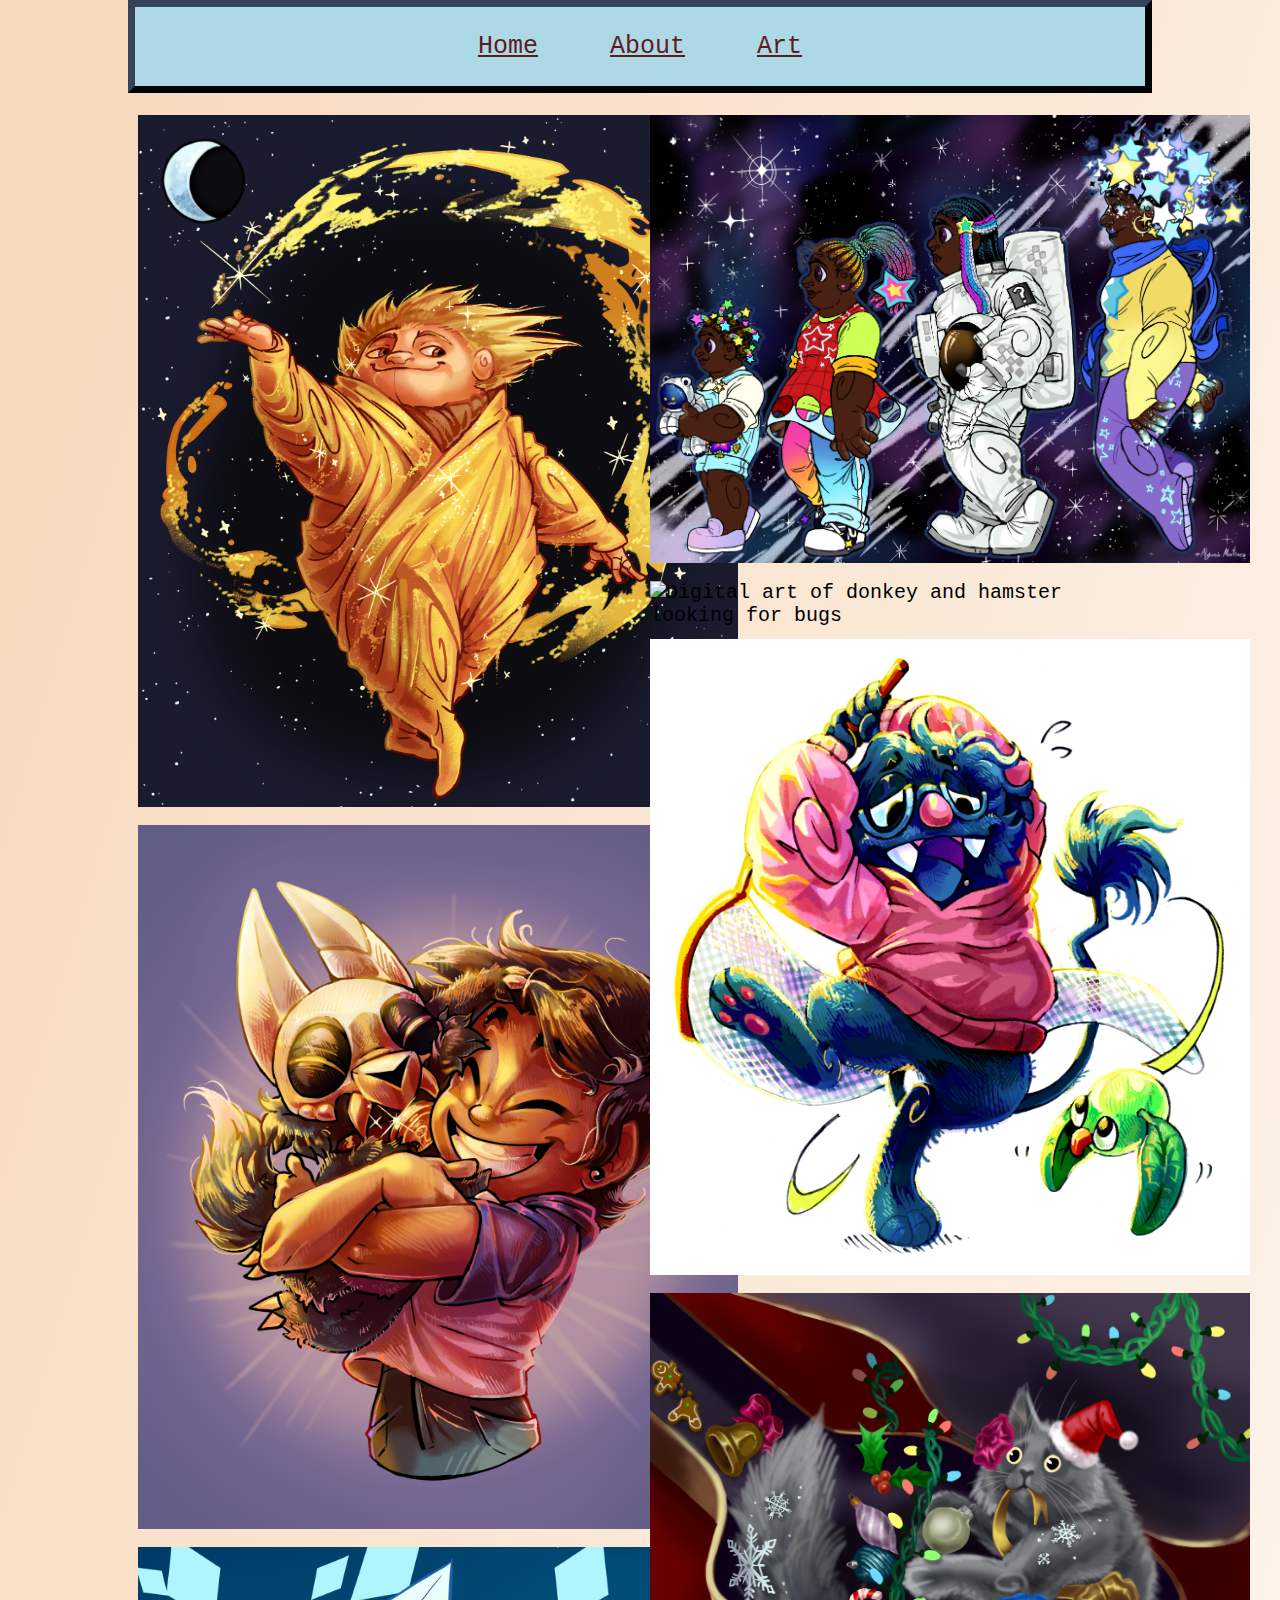
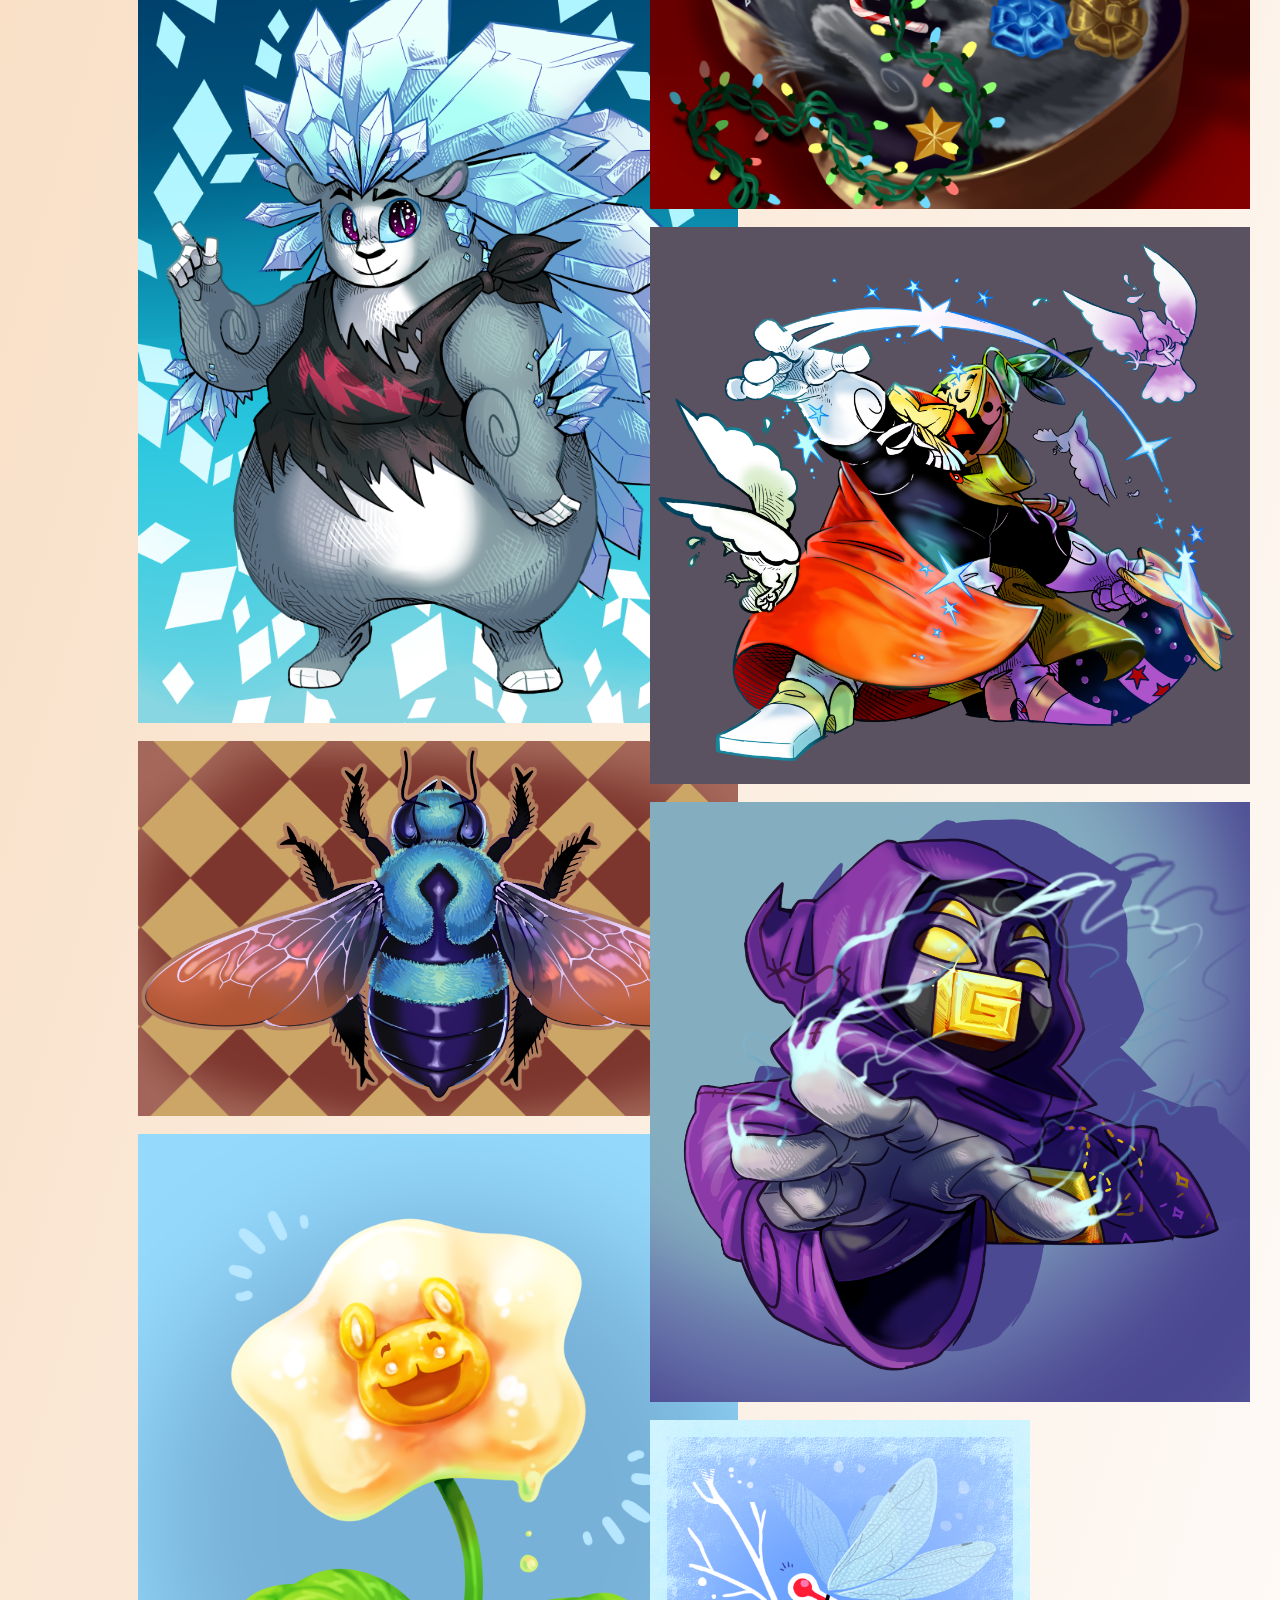
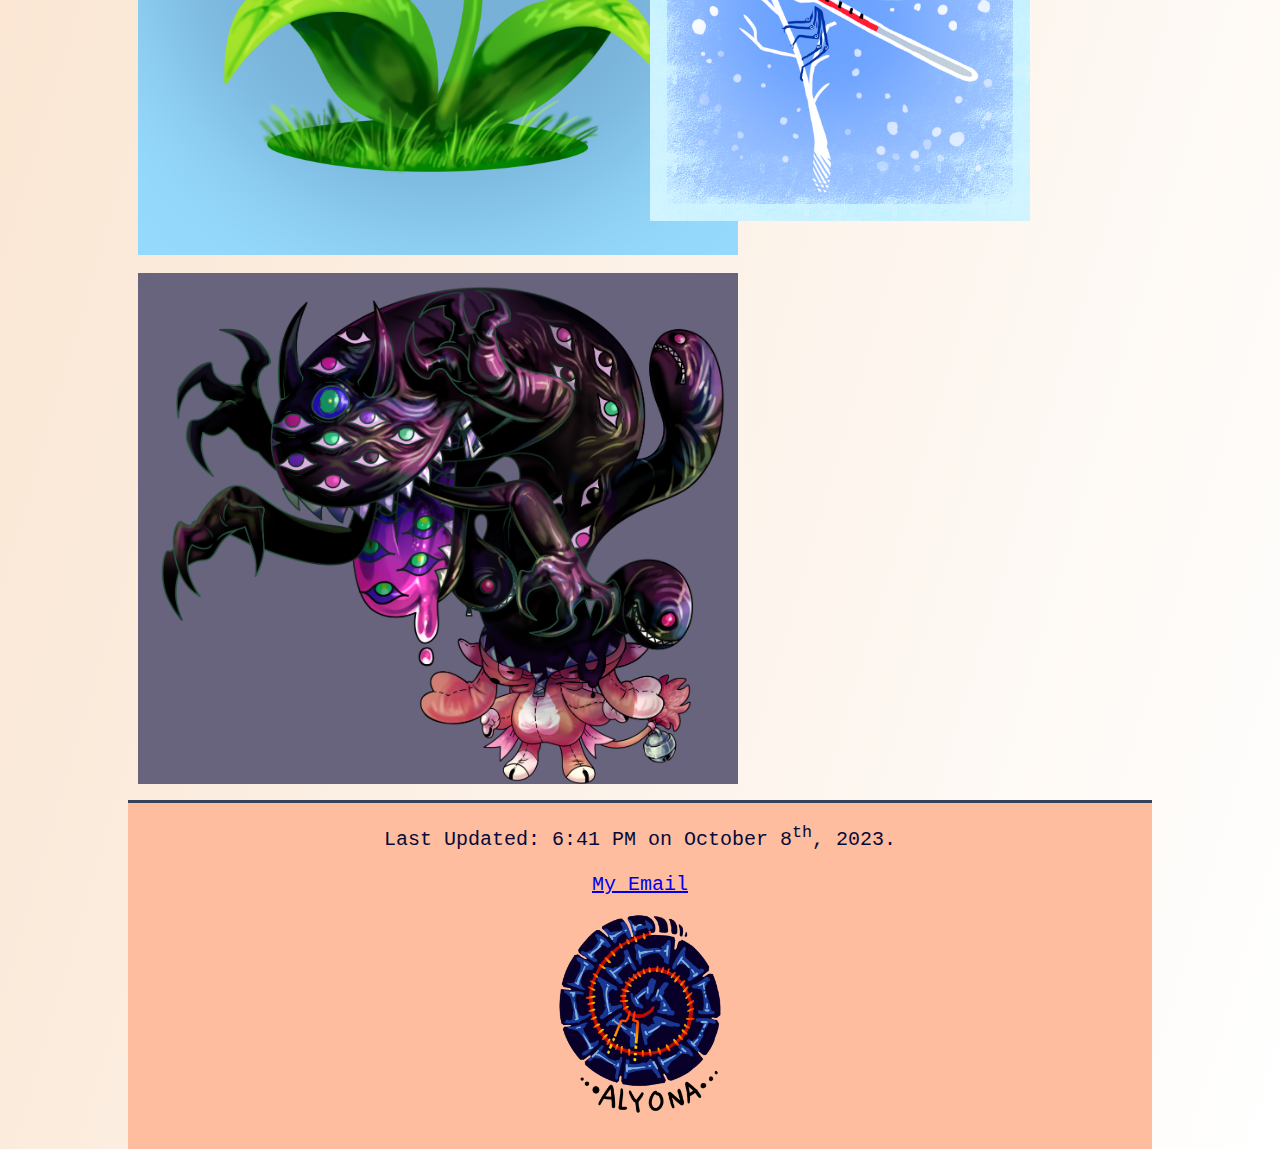
==== art.html @ cfbf339d "Add files via upload" ====
<!DOCTYPE html>
<html lang="en">
  <head>
    <meta charset="utf-8" />
    <meta
      name="description"
      content="A page featuring artwork by Alyona Martinez."
    />
    <link rel="stylesheet" href="main.css" />
    <title>Alyona Martinez</title>
  </head>
  <div id="headerNav">
        <nav id="nav_menu">
            <ul>
              <li><a href="index.html">Home</a></li>
              <li><a href="about.html">About</a></li>
              <li><a href="art.html">Art</a></li>
            </ul>
        </nav>
  </div>
  <div class="row">
     <div class="column">
        <img src="sandman.png" alt="Digital artwork of the Sandman from the Rise of the Guardians movie" width="600">
        <img src="hug.png" alt="Digital art of a warm hug" width="600">
        <img src="crystal_spikes.png" alt="Digital art of a hedgehog with crystals for spikes" width="600">
        <img src="blue_bee.png" alt="Digital art of a blue carpenter bee" width="600">
        <img src="egg_flower.png" alt="Digital art of an egg lion head on a flower" width="600">
        <img src="ghoulish_plush.png" alt="Digital art of a character from the game Bugsnax attempting to catch a Smolive" width="600">
     </div>
     <div class="column">
        <img src="stardom.png" alt="Digital art of an astronaut evolving into a being of the stars" width="600">
        <img src="bug_hunt.png" alt="Digital art of donkey and hamster looking for bugs" width="600">
        <img src="catch.png" alt="Digital art of a character from the game Bugsnax attempting to catch a Smolive" width="600">
        <img src="cat_xmas.png" alt="Digital art of grey cat covered in christmas decorations" width="600">
        <img src="magic_show.png" alt="Digital art of a starfruit-headed person throwing doves out of a hat" width="600">
        <img src="wisp.png" alt="Digital art of a mysterious hooded figure disolving into wisps of magic" width="600">
        <img src="dragonfly_cold.png" alt="Digital art of a dragonfly with a thermometer for a body" width="380">
     </div>
    </div>
    <footer>
        Last Updated: 6:41 PM on October 8<sup>th</sup>, 2023. 
        <br> <br>
        <a href="mailto:alyonamartinez57@gmail.com">My Email</a>
        <br>
        <img src="millipede_curl.png" alt="Digital art of a millipede curled up, with Alyona written underneath" width="200">
      </footer>
  </html>
---- main.css ----
:root {
    --darkblue: #354259;
    --darkred: #5f1c1c;
    --paleyellow: #ffbd9f;
}
header {
    text-align: center;
    font: 17px monospace;
    color: #070a38;
    padding: 0.5em 0;
    background-color: var(--paleyellow);
}
#headerNav {
    border: 7px outset var(--darkblue);
    background-color: #ADD8E6;
}
body {
    max-width: 80%;
    margin: auto;
    color: black;
    font: 20px monospace;
    background-image: linear-gradient(to bottom right, #F7D8BA, white);
}

/*About me*/
main {
    width: 60%;
    height: 415px;
    border-right: 7px dotted var(--darkblue);
    float: left;
    padding: 20px;
}

/*Hobbies and favorite site link*/
aside {
    width: 33%;
    float: right;
    padding: 2em 0;
    background-image: url(stag_simple.png);
    background-size: 108px;
}

p, h2, ol {
    margin: 30px;
}

#nav_menu ul {
    text-align: center;
    list-style-type: none;
    padding: 0.25em;
}
#nav_menu ul li {
    display: inline;
    padding: 0 1.5em;
}
#nav_menu ul li a {
    font: 25px bold;
    font-family: monospace;
    color: var(--darkred);
}
#nav_menu ul li a.current {text-decoration: none;}

footer {
    clear: both;
    border-top: 3px solid var(--darkblue);
    text-align: center;
    color: #070a38;
    padding: 20px;
    background-color: var(--paleyellow);
}

/*For about page*/
.medraw {
    display:block;
    margin:auto;
    width:450px;
}
/*For the art page*/
* {
    box-sizing: border-box;
}
.column {
    float: left;
    width: 50%;
    padding: 10px;
}
.column img {
    margin-top: 12px;
}
.row:after {
    content: "";
    display: table;
    clear: both;
}
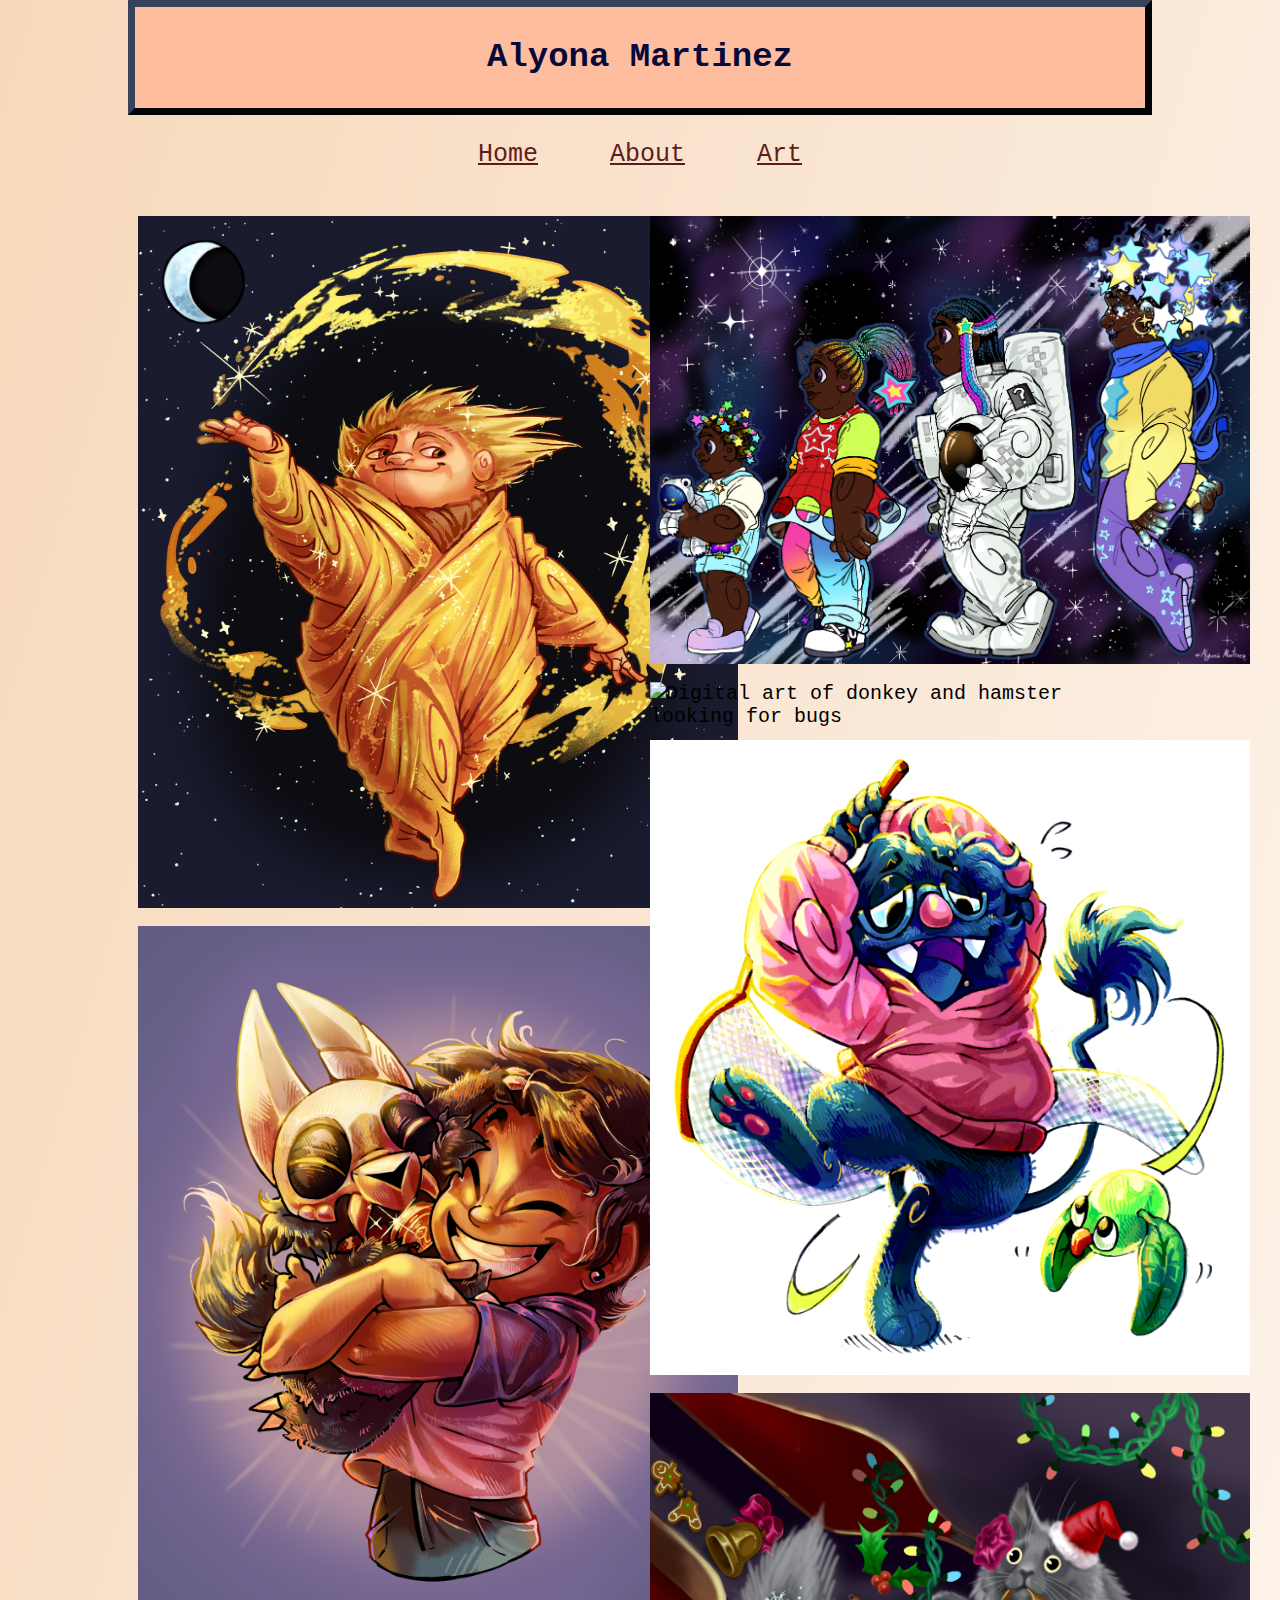
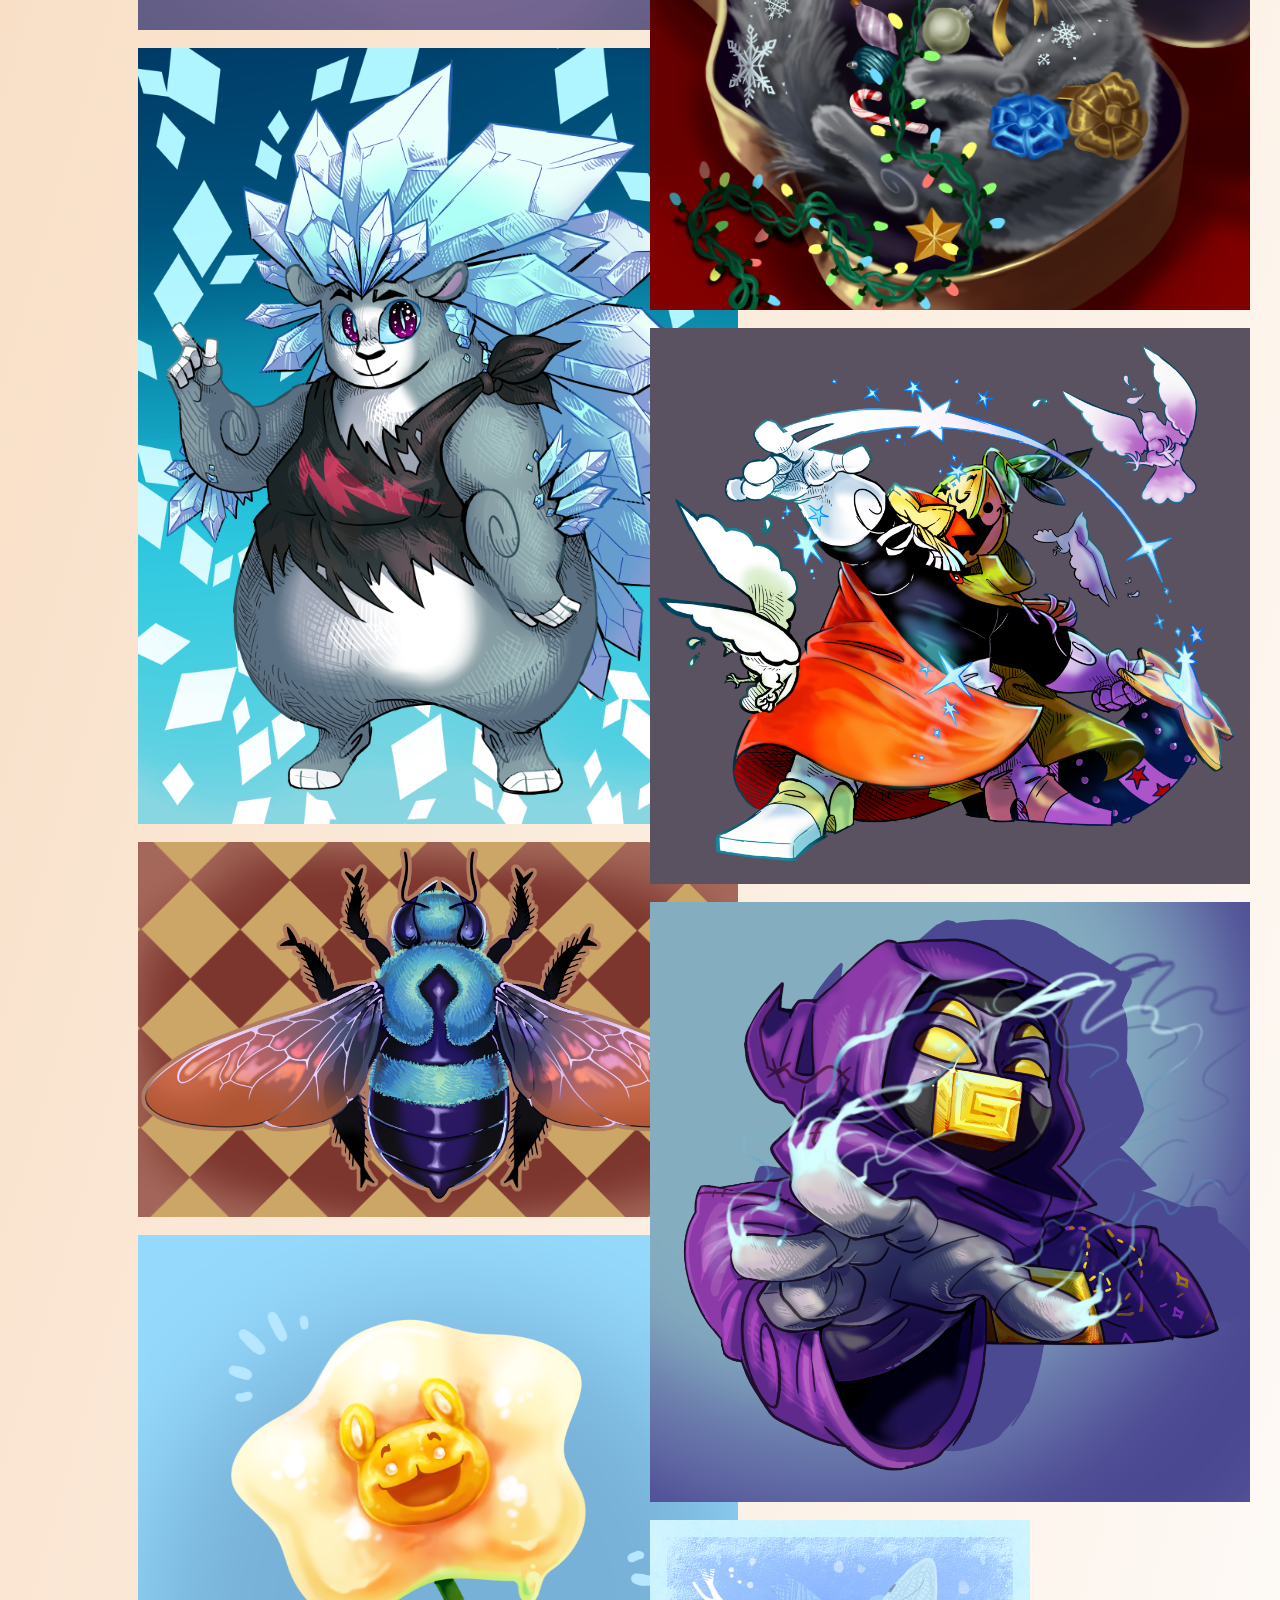
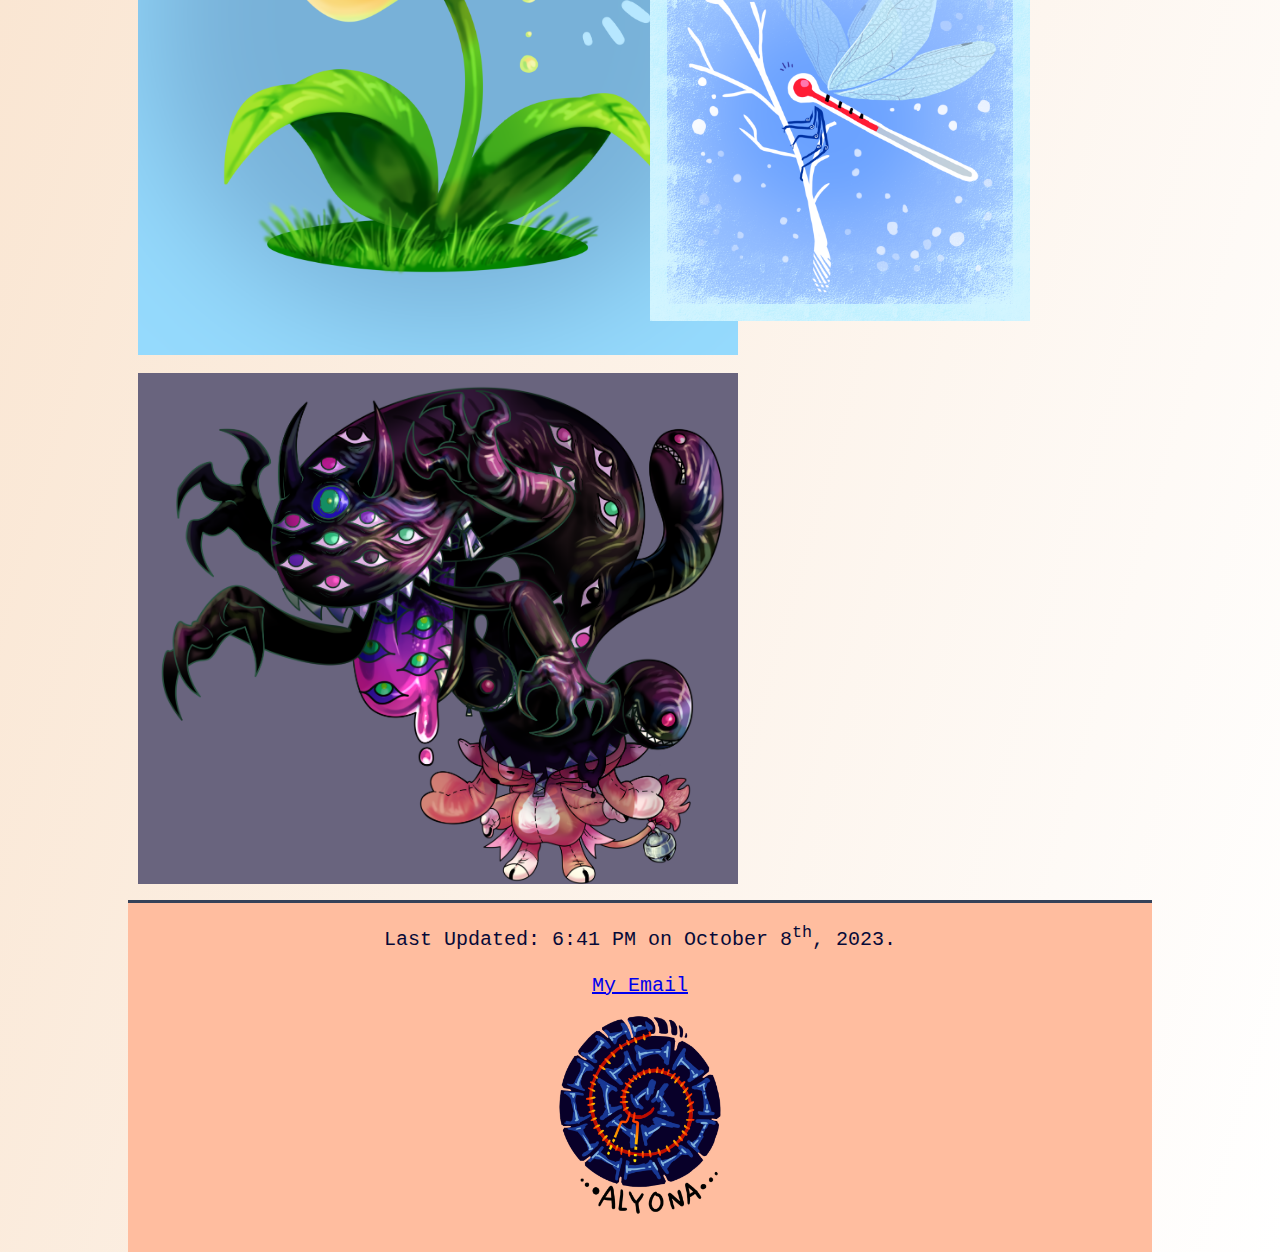
==== commit 3f2e6f31: "Update art.html" ====
--- a/art.html
+++ b/art.html
@@ -10,6 +10,8 @@
     <title>Alyona Martinez</title>
   </head>
   <div id="headerNav">
+  <header><h1>Alyona Martinez</h1></header>
+  </div>
         <nav id="nav_menu">
             <ul>
               <li><a href="index.html">Home</a></li>
@@ -44,4 +46,4 @@
         <br>
         <img src="millipede_curl.png" alt="Digital art of a millipede curled up, with Alyona written underneath" width="200">
       </footer>
-  </html>+  </html>
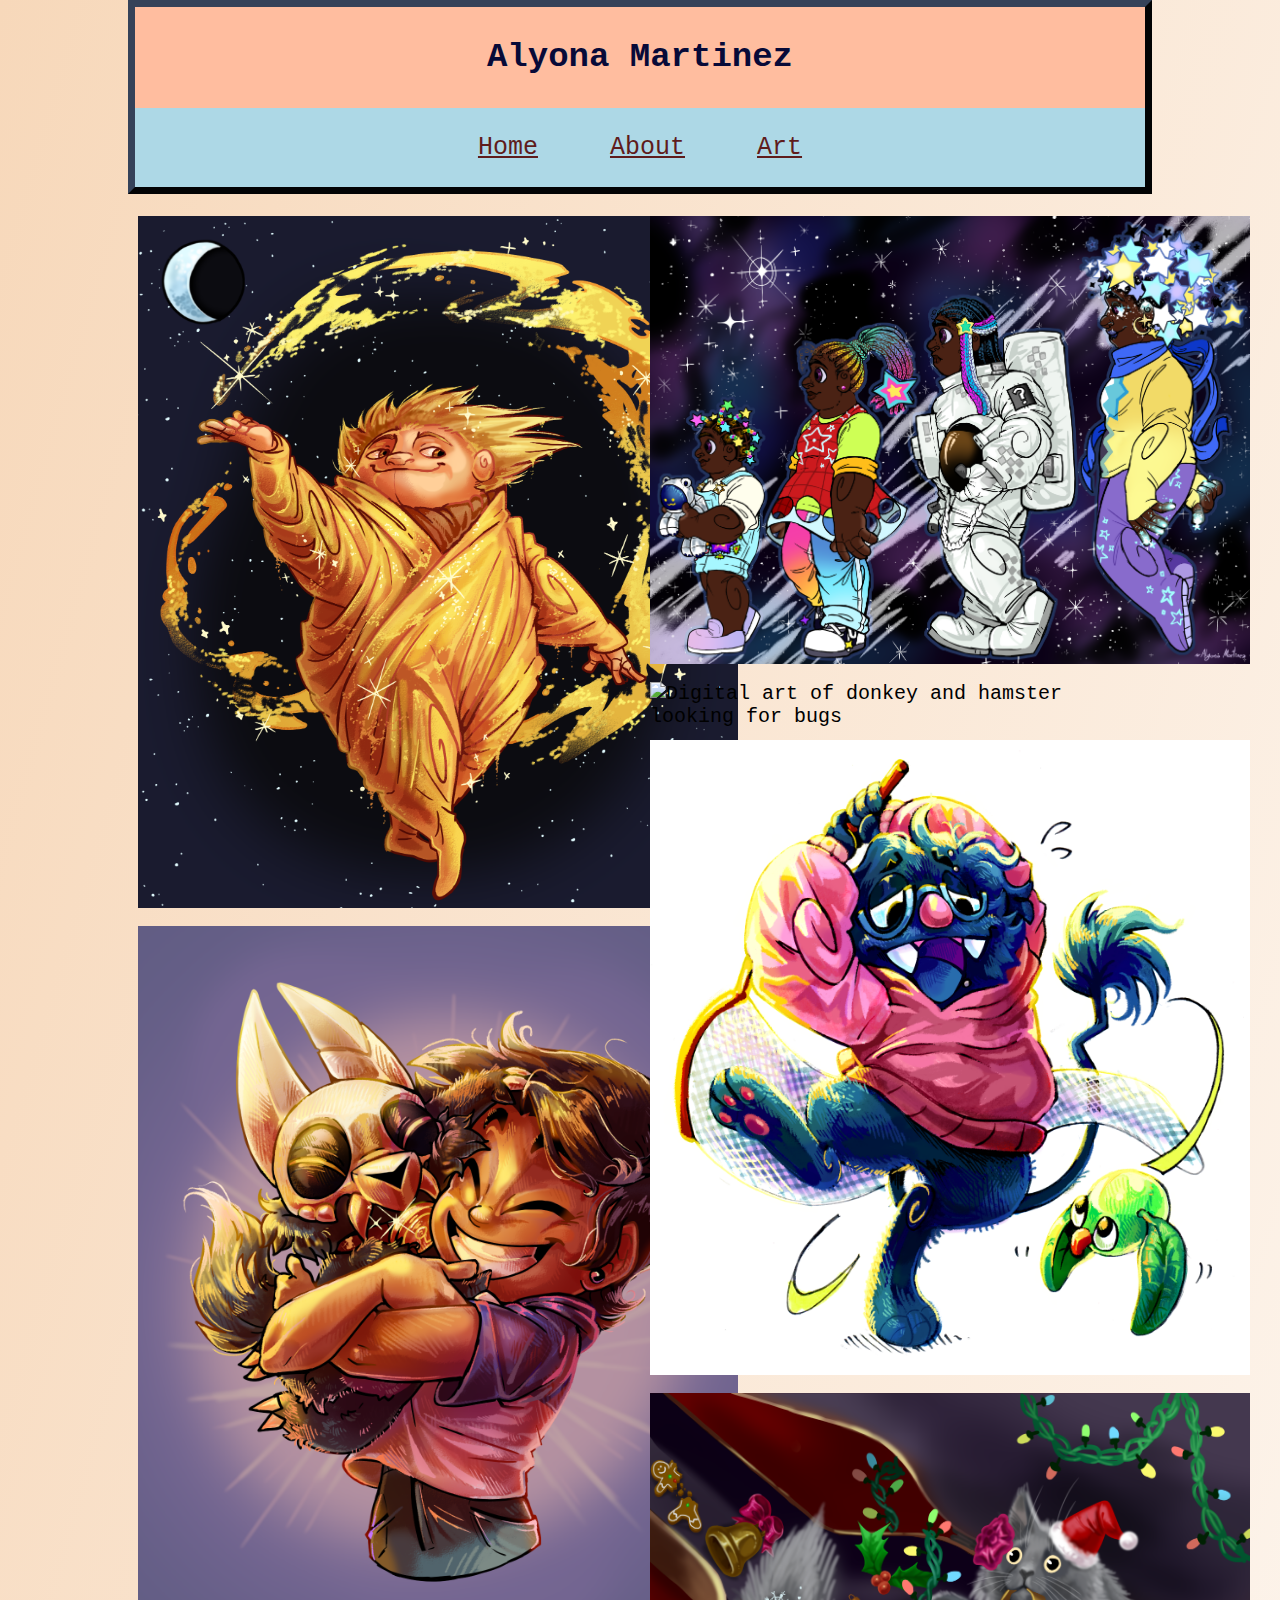
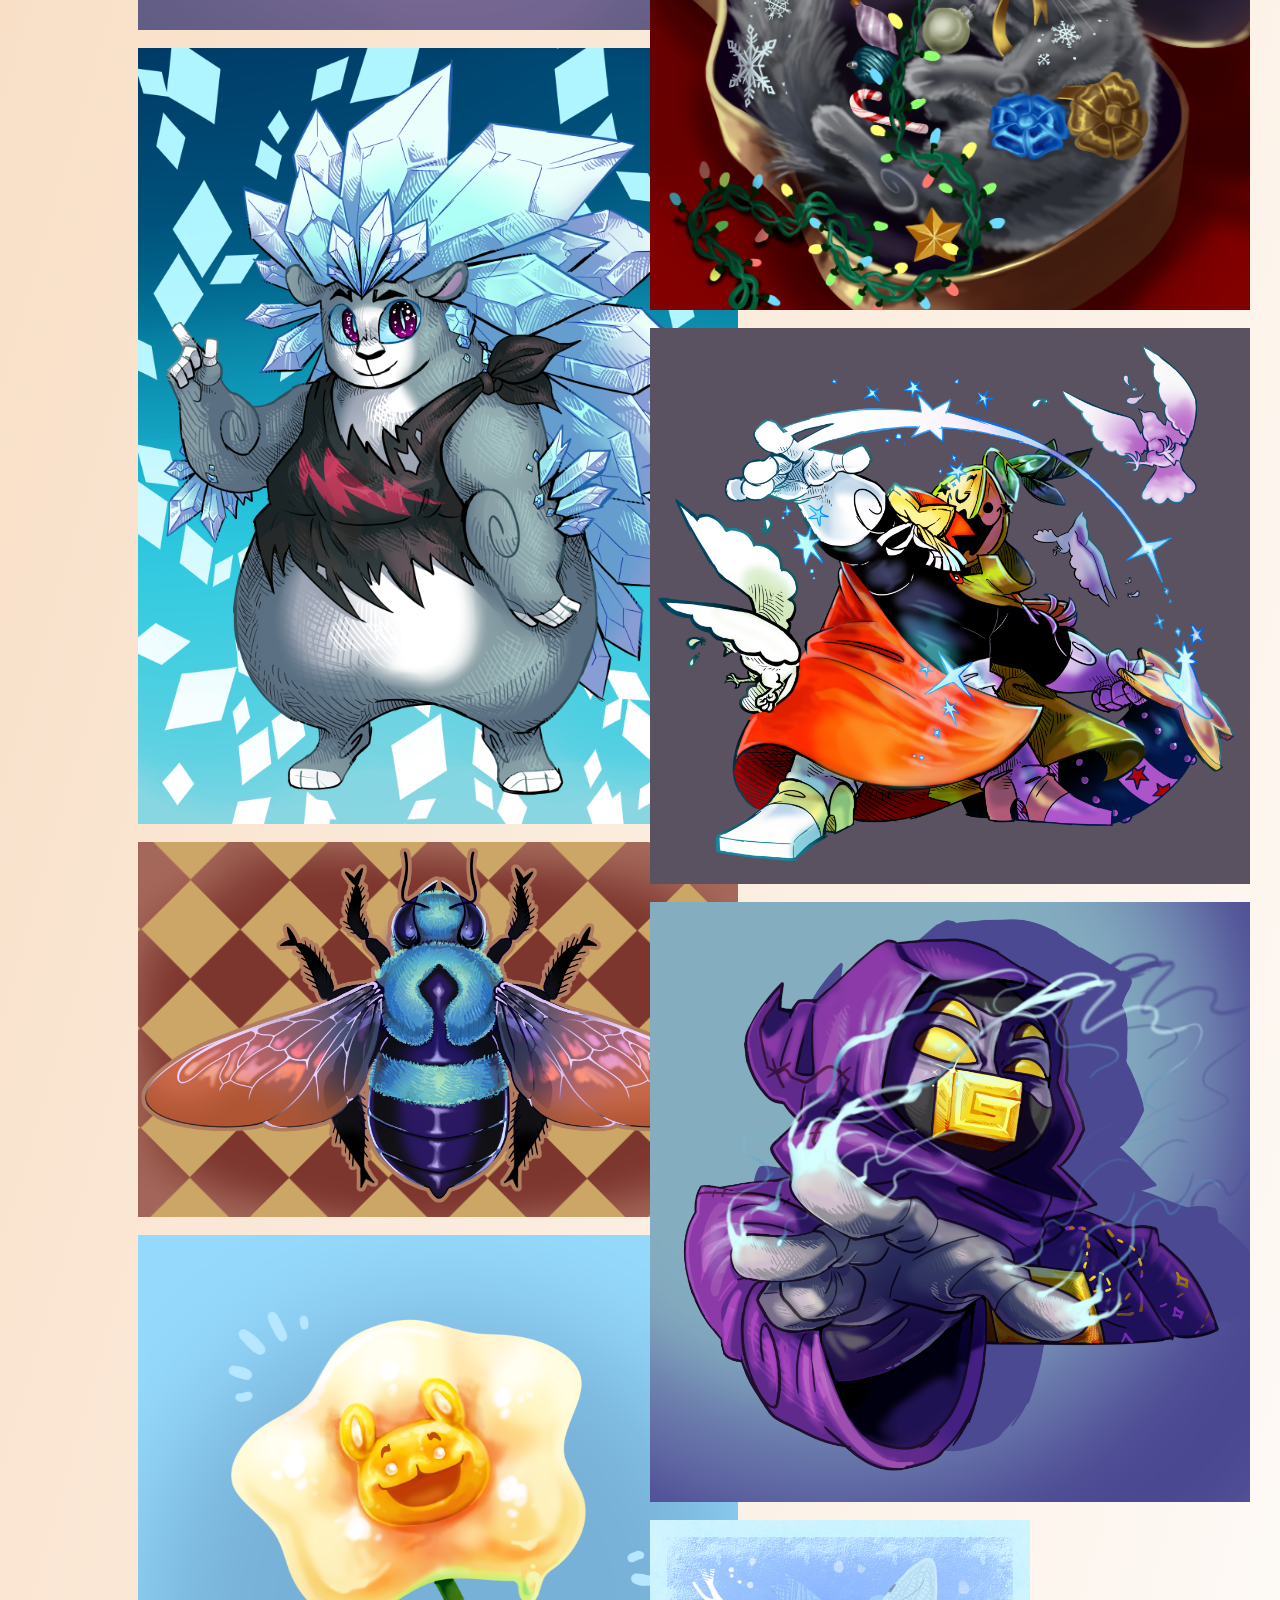
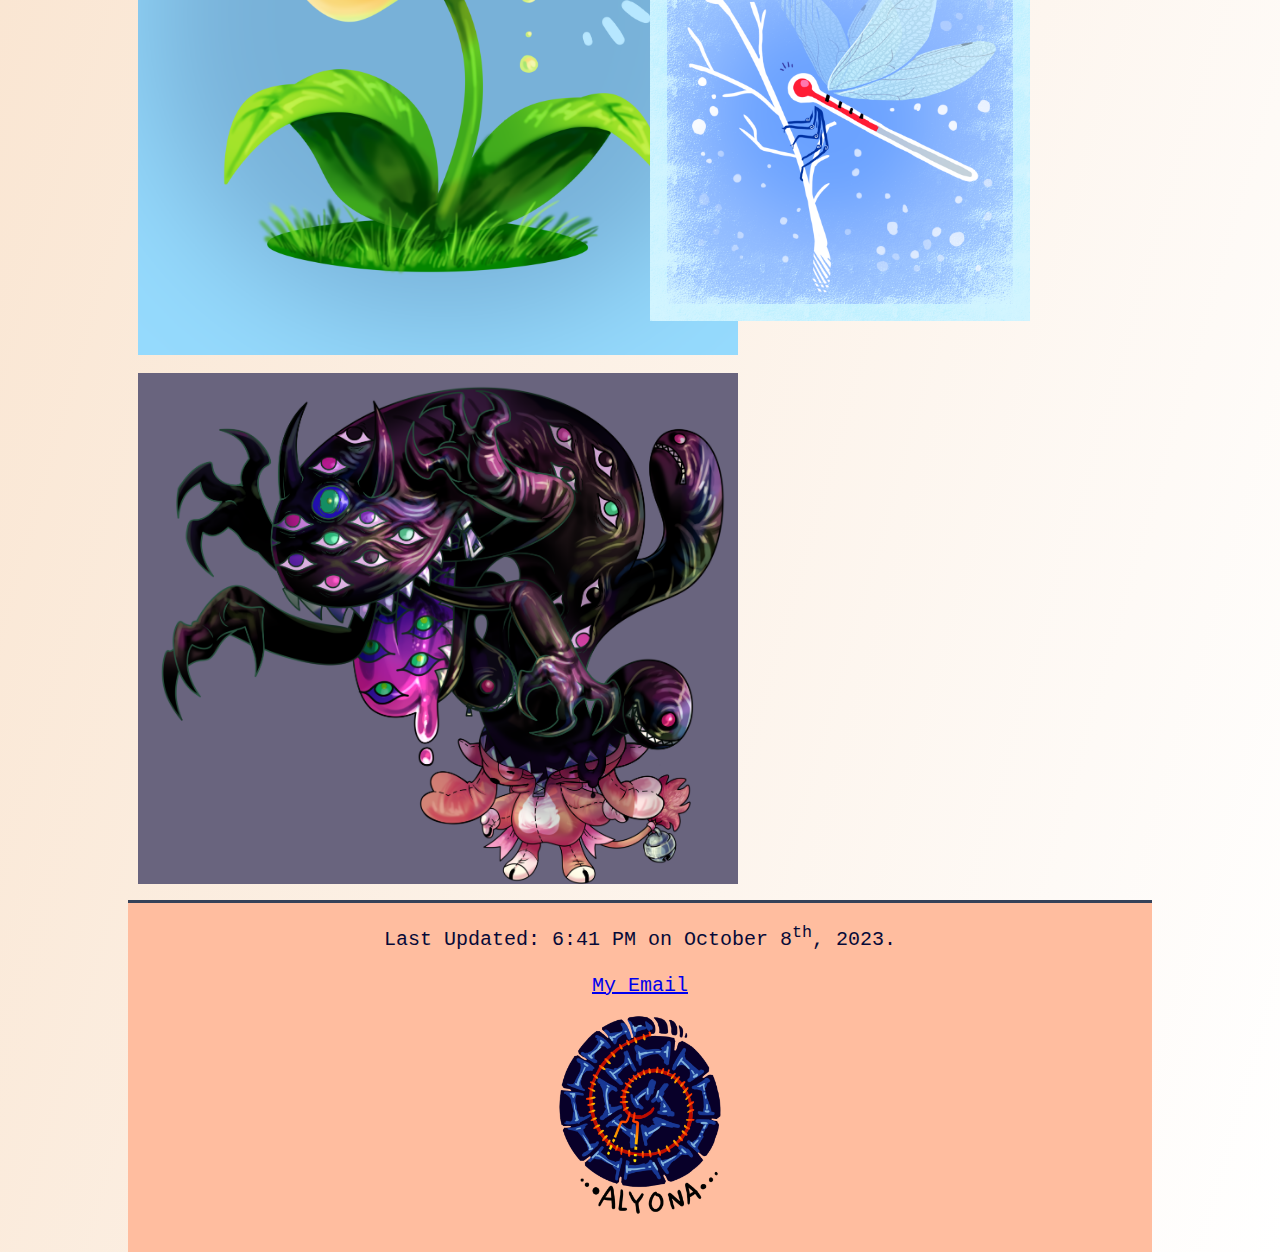
==== commit 2423a975: "Update art.html" ====
--- a/art.html
+++ b/art.html
@@ -11,7 +11,6 @@
   </head>
   <div id="headerNav">
   <header><h1>Alyona Martinez</h1></header>
-  </div>
         <nav id="nav_menu">
             <ul>
               <li><a href="index.html">Home</a></li>
